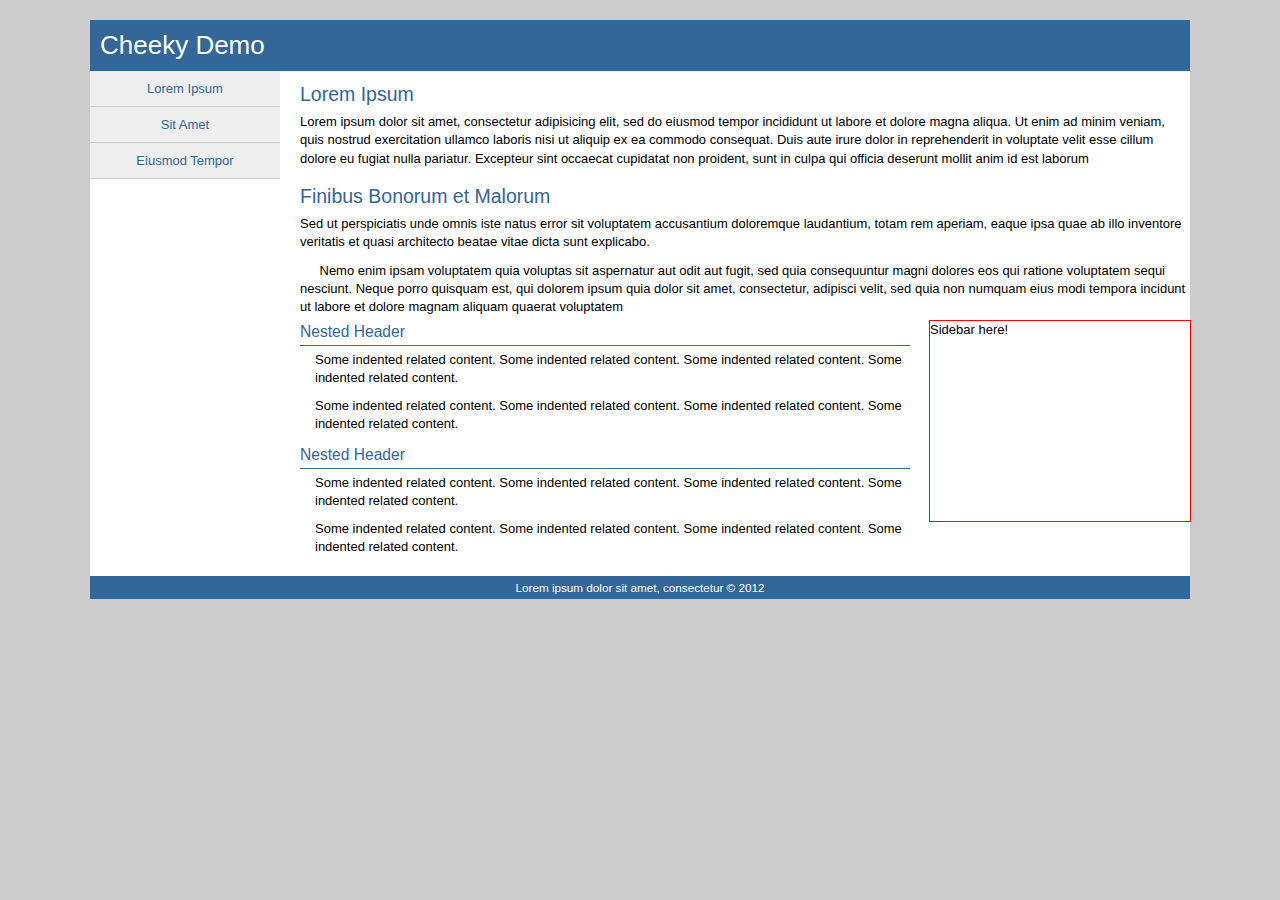
==== demo/blue.html @ 17a17183 "Renaming demo" ====
<!doctype html>
<html lang="en">
<head>
  <meta charset="utf-8">
  <title>Cheeky Example Layout</title>
  <meta name="description" content="">
  <meta name="author" content="">
  <meta name="viewport" content="width=device-width, initial-scale=1.0">
  
  <link rel="stylesheet" href="../cheeky.min.css">
  <link rel="stylesheet" href="blue.css">
  
</head>

<body>  

  <div class="container">

    <div class="row">
      <div class="span-16 header">
        <h1 class="logo">Cheeky Demo</h1>
      </div>
    </div>

    <div class="row">
      <div class="span-3 sidebar">
        <ul class="nav">
          <li><a href="#">Lorem Ipsum</a></li>
          <li><a href="#">Sit Amet</a></li>
          <li><a href="#">Eiusmod Tempor</a></li>
        </ul>
      </div>
      <div class="span-13 content">
        <h2>Lorem Ipsum</h2>
        <p>Lorem ipsum dolor sit amet, consectetur adipisicing elit, sed do eiusmod tempor incididunt ut labore et dolore magna aliqua. Ut enim ad minim veniam, quis nostrud exercitation ullamco laboris nisi ut aliquip ex ea commodo consequat. Duis aute irure dolor in reprehenderit in voluptate velit esse cillum dolore eu fugiat nulla pariatur. Excepteur sint occaecat cupidatat non proident, sunt in culpa qui officia deserunt mollit anim id est laborum</p>
        <h2>Finibus Bonorum et Malorum</h2>
        <p>Sed ut perspiciatis unde omnis iste natus error sit voluptatem accusantium doloremque laudantium, totam rem aperiam, eaque ipsa quae ab illo inventore veritatis et quasi architecto beatae vitae dicta sunt explicabo.</p>
        <p>Nemo enim ipsam voluptatem quia voluptas sit aspernatur aut odit aut fugit, sed quia consequuntur magni dolores eos qui ratione voluptatem sequi nesciunt. Neque porro quisquam est, qui dolorem ipsum quia dolor sit amet, consectetur, adipisci velit, sed quia non numquam eius modi tempora incidunt ut labore et dolore magnam aliquam quaerat voluptatem</p>

        <div class="row nested-row">
          <div class="span-9">
            <h3>Nested Header</h3>
            <p>Some indented related content. Some indented related content. Some indented related content. Some indented related content. </p>
            <p>Some indented related content. Some indented related content. Some indented related content. Some indented related content. </p>
            <h3>Nested Header</h3>
            <p>Some indented related content. Some indented related content. Some indented related content. Some indented related content. </p>
            <p>Some indented related content. Some indented related content. Some indented related content. Some indented related content. </p>
          </div>
          <div class="span-4" style="outline: 1px solid red; min-height: 200px;">
            Sidebar here!
          </div>
        </div>

      </div>

    </div>

    <div class="row">
      <div class="span-16 footer">
        <p>Lorem ipsum dolor sit amet, consectetur &copy; 2012</p>
      </div>      
    </div>

  </div><!-- .container -->

</body>
</html>
---- cheeky.min.css ----
html,body,div,span,object,iframe,h1,h2,h3,h4,h5,h6,p,blockquote,pre,a,abbr,address,cite,code,del,dfn,em,img,ins,kbd,q,samp,small,strong,sub,sup,var,b,i,dl,dt,dd,ol,ul,li,fieldset,form,label,legend,table,caption,tbody,tfoot,thead,tr,th,td,article,aside,canvas,details,embed,figure,figcaption,footer,header,hgroup,menu,nav,output,ruby,section,summary,time,mark,audio,video{margin:0;padding:0;border:0;font-size:100%;font:inherit;vertical-align:baseline}article,aside,details,figcaption,figure,footer,header,hgroup,nav,section{display:block}ol,ul{list-style:none}blockquote,q{quotes:none}blockquote:before,blockquote:after,q:before,q:after{content:'';content:none}table{border-collapse:collapse;border-spacing:0}html{overflow-y:scroll}audio,canvas,video{display:inline-block;*display:inline}audio:not([controls]){display:none}a:hover,a:active{outline:0}sub,sup{position:relative;font-size:75%;line-height:0;vertical-align:baseline}sup{top:-0.5em}sub{bottom:-0.25em}img{height:auto;border:0;vertical-align:middle}button,input,select,textarea{margin:0;font-size:100%;vertical-align:middle}button,input{*overflow:visible;line-height:normal}button::-moz-focus-inner,input::-moz-focus-inner{padding:0;border:0}button,input[type="button"],input[type="reset"],input[type="submit"]{cursor:pointer}input[type="search"]{-webkit-appearance:textfield;-webkit-box-sizing:content-box;-moz-box-sizing:content-box;box-sizing:content-box}input[type="search"]::-webkit-search-decoration,input[type="search"]::-webkit-search-cancel-button{-webkit-appearance:none}textarea{overflow:auto;vertical-align:top}.container{margin:20px auto 40px;width:1100px}.container:before,.container:after{display:table;content:""}.container:after{clear:both}.row{*zoom:1;float:left;margin-bottom:0}.row:before,.row:after{display:table;content:""}.row:after{clear:both}.row [class^="span-"]{float:left;margin-right:20px}.row [class^="span-"]:last-child{margin-right:0}.span-1{width:50px}.span-2{width:120px}.span-3{width:190px}.span-4{width:260px}.span-5{width:330px}.span-6{width:400px}.span-7{width:470px}.span-8{width:540px}.span-9{width:610px}.span-10{width:680px}.span-11{width:750px}.span-12{width:820px}.span-13{width:890px}.span-14{width:960px}.span-15{width:1030px}.span-16{width:1100px}.offset-1{margin-left:70px}.offset-2{margin-left:140px}.offset-3{margin-left:210px}.offset-4{margin-left:280px}.offset-5{margin-left:350px}.offset-6{margin-left:420px}.offset-7{margin-left:490px}.offset-8{margin-left:560px}.offset-9{margin-left:630px}.offset-10{margin-left:700px}.offset-11{margin-left:770px}.offset-12{margin-left:840px}.offset-13{margin-left:910px}.offset-14{margin-left:980px}.offset-15{margin-left:1050px}@media (max-width: 768px){body{padding:5px}.container{width:auto}.row{margin:0;width:100%}.row>[class^="span-"]{float:none;margin:0;width:auto}}@media (min-width: 768px) and (max-width: 980px){.container{width:865px}.row [class^="span-"]{margin-right:15px}.span-1{width:40px}.span-2{width:95px}.span-3{width:150px}.span-4{width:205px}.span-5{width:260px}.span-6{width:315px}.span-7{width:370px}.span-8{width:425px}.span-9{width:480px}.span-10{width:535px}.span-11{width:590px}.span-12{width:645px}.span-13{width:700px}.span-14{width:755px}.span-15{width:810px}.span-16{width:865px}.offset-1{margin-left:70px}.offset-2{margin-left:140px}.offset-3{margin-left:210px}.offset-4{margin-left:280px}.offset-5{margin-left:350px}.offset-6{margin-left:420px}.offset-7{margin-left:490px}.offset-8{margin-left:560px}.offset-9{margin-left:630px}.offset-10{margin-left:700px}.offset-11{margin-left:770px}.offset-12{margin-left:840px}.offset-13{margin-left:910px}.offset-14{margin-left:980px}.offset-15{margin-left:1050px}}
---- demo/blue.css ----
body {
  background-color: #ccc;
  font-family: 'Helvetiva Neue', Arial, Helvetica, sans-serif;
  font-size: 13px;
}

.container {
  background-color: white;
  margin: 20px auto 40px;
}

.header {
  background-color: #369;
  padding: 10px 0;
}
  .logo {
    color: white;
    font-size: 2em;
    margin-left: 10px;
  }

.sidebar {
  background-color: #eee;
}
  .nav a:link,
  .nav a:visited {    
    border-bottom: 1px solid #ccc;
    border-top: 1px solid #fff;
    color: #369;
    display: block;
    padding: 10px 0;
    text-align: center;
    text-decoration: none;
  }
    .nav a:hover,
    .nav a:active {
      background-color: #666;
      color: white;
    }
    .nav a:first-child { border-top: none; }
    .nav li:last-child { border-bottom: none; }

.content {
  background-color: white;
  line-height: 1.4;
  padding: 10px 0 20px;
}
  h2 {
    color: #369;
    font-size: 1.5em;
    margin-top: 15px;
    padding-bottom: 5px;
  }
    h2:first-child { margin-top: 0; }
    h2 ~ p + p {
      text-indent: 1.5em;
    }

  h3 {
    border-bottom: 1px solid #369;
    color: #369;
    font-size: 1.2em;
    margin-top: 10px;
    margin-bottom: 5px;
    padding-bottom: 2px;
  }
    h3:first-child { margin-top: 0; }
    h3 ~ p {
      margin-left: 15px;
    }

  p + p {
    margin-top: 10px;
  }

.footer {
  background-color: #369;
  color: white;
  font-size: 0.9em;
  padding: 5px 0;
  text-align: center;
}


.nested-row {
  margin-top: 5px;
}
  .nested-row [class^="span-"] {
    /*outline: 1px solid red;*/
  }
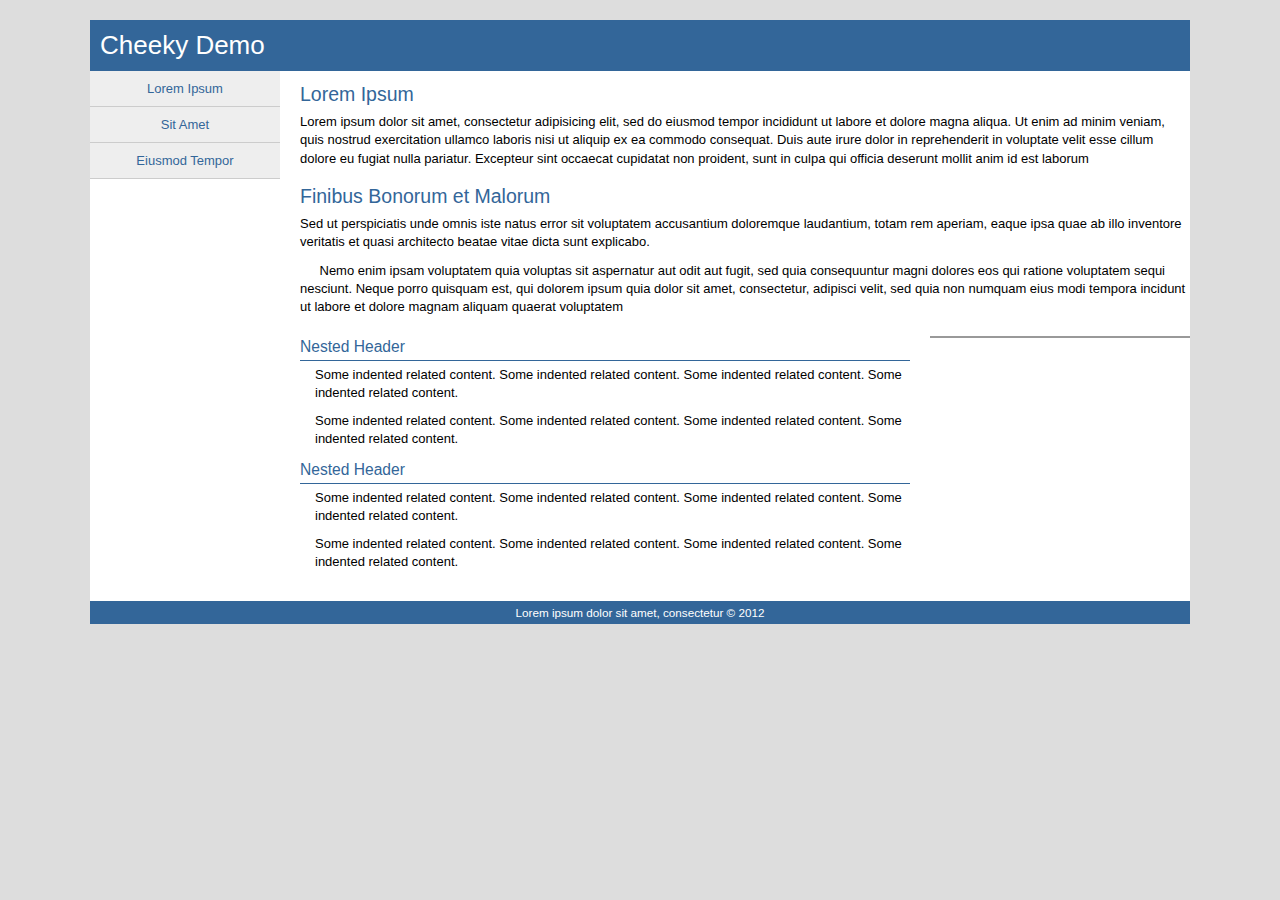
==== commit 917c012e: "Fix up blue demo" ====
--- a/demo/blue.html
+++ b/demo/blue.html
@@ -6,13 +6,13 @@
   <meta name="description" content="">
   <meta name="author" content="">
   <meta name="viewport" content="width=device-width, initial-scale=1.0">
-  
+
   <link rel="stylesheet" href="../cheeky.min.css">
   <link rel="stylesheet" href="blue.css">
-  
+
 </head>
 
-<body>  
+<body>
 
   <div class="container">
 
@@ -46,8 +46,8 @@
             <p>Some indented related content. Some indented related content. Some indented related content. Some indented related content. </p>
             <p>Some indented related content. Some indented related content. Some indented related content. Some indented related content. </p>
           </div>
-          <div class="span-4" style="outline: 1px solid red; min-height: 200px;">
-            Sidebar here!
+          <div class="span-4">
+            <img src="http://placehold.it/260x200" alt="">
           </div>
         </div>
 
@@ -58,7 +58,7 @@
     <div class="row">
       <div class="span-16 footer">
         <p>Lorem ipsum dolor sit amet, consectetur &copy; 2012</p>
-      </div>      
+      </div>
     </div>
 
   </div><!-- .container -->
--- a/cheeky.min.css
+++ b/cheeky.min.css
@@ -1 +1 @@
-html,body,div,span,object,iframe,h1,h2,h3,h4,h5,h6,p,blockquote,pre,a,abbr,address,cite,code,del,dfn,em,img,ins,kbd,q,samp,small,strong,sub,sup,var,b,i,dl,dt,dd,ol,ul,li,fieldset,form,label,legend,table,caption,tbody,tfoot,thead,tr,th,td,article,aside,canvas,details,embed,figure,figcaption,footer,header,hgroup,menu,nav,output,ruby,section,summary,time,mark,audio,video{margin:0;padding:0;border:0;font-size:100%;font:inherit;vertical-align:baseline}article,aside,details,figcaption,figure,footer,header,hgroup,nav,section{display:block}ol,ul{list-style:none}blockquote,q{quotes:none}blockquote:before,blockquote:after,q:before,q:after{content:'';content:none}table{border-collapse:collapse;border-spacing:0}html{overflow-y:scroll}audio,canvas,video{display:inline-block;*display:inline}audio:not([controls]){display:none}a:hover,a:active{outline:0}sub,sup{position:relative;font-size:75%;line-height:0;vertical-align:baseline}sup{top:-0.5em}sub{bottom:-0.25em}img{height:auto;border:0;vertical-align:middle}button,input,select,textarea{margin:0;font-size:100%;vertical-align:middle}button,input{*overflow:visible;line-height:normal}button::-moz-focus-inner,input::-moz-focus-inner{padding:0;border:0}button,input[type="button"],input[type="reset"],input[type="submit"]{cursor:pointer}input[type="search"]{-webkit-appearance:textfield;-webkit-box-sizing:content-box;-moz-box-sizing:content-box;box-sizing:content-box}input[type="search"]::-webkit-search-decoration,input[type="search"]::-webkit-search-cancel-button{-webkit-appearance:none}textarea{overflow:auto;vertical-align:top}.container{margin:20px auto 40px;width:1100px}.container:before,.container:after{display:table;content:""}.container:after{clear:both}.row{*zoom:1;float:left;margin-bottom:0}.row:before,.row:after{display:table;content:""}.row:after{clear:both}.row [class^="span-"]{float:left;margin-right:20px}.row [class^="span-"]:last-child{margin-right:0}.span-1{width:50px}.span-2{width:120px}.span-3{width:190px}.span-4{width:260px}.span-5{width:330px}.span-6{width:400px}.span-7{width:470px}.span-8{width:540px}.span-9{width:610px}.span-10{width:680px}.span-11{width:750px}.span-12{width:820px}.span-13{width:890px}.span-14{width:960px}.span-15{width:1030px}.span-16{width:1100px}.offset-1{margin-left:70px}.offset-2{margin-left:140px}.offset-3{margin-left:210px}.offset-4{margin-left:280px}.offset-5{margin-left:350px}.offset-6{margin-left:420px}.offset-7{margin-left:490px}.offset-8{margin-left:560px}.offset-9{margin-left:630px}.offset-10{margin-left:700px}.offset-11{margin-left:770px}.offset-12{margin-left:840px}.offset-13{margin-left:910px}.offset-14{margin-left:980px}.offset-15{margin-left:1050px}@media (max-width: 768px){body{padding:5px}.container{width:auto}.row{margin:0;width:100%}.row>[class^="span-"]{float:none;margin:0;width:auto}}@media (min-width: 768px) and (max-width: 980px){.container{width:865px}.row [class^="span-"]{margin-right:15px}.span-1{width:40px}.span-2{width:95px}.span-3{width:150px}.span-4{width:205px}.span-5{width:260px}.span-6{width:315px}.span-7{width:370px}.span-8{width:425px}.span-9{width:480px}.span-10{width:535px}.span-11{width:590px}.span-12{width:645px}.span-13{width:700px}.span-14{width:755px}.span-15{width:810px}.span-16{width:865px}.offset-1{margin-left:70px}.offset-2{margin-left:140px}.offset-3{margin-left:210px}.offset-4{margin-left:280px}.offset-5{margin-left:350px}.offset-6{margin-left:420px}.offset-7{margin-left:490px}.offset-8{margin-left:560px}.offset-9{margin-left:630px}.offset-10{margin-left:700px}.offset-11{margin-left:770px}.offset-12{margin-left:840px}.offset-13{margin-left:910px}.offset-14{margin-left:980px}.offset-15{margin-left:1050px}}
+html,body,div,span,object,iframe,h1,h2,h3,h4,h5,h6,p,blockquote,pre,a,abbr,address,cite,code,del,dfn,em,img,ins,kbd,q,samp,small,strong,sub,sup,var,b,i,dl,dt,dd,ol,ul,li,fieldset,form,label,legend,table,caption,tbody,tfoot,thead,tr,th,td,article,aside,canvas,details,embed,figure,figcaption,footer,header,hgroup,menu,nav,output,ruby,section,summary,time,mark,audio,video{margin:0;padding:0;border:0;font-size:100%;font:inherit;vertical-align:baseline}article,aside,details,figcaption,figure,footer,header,hgroup,nav,section{display:block}ol,ul{list-style:none}blockquote,q{quotes:none}blockquote:before,blockquote:after,q:before,q:after{content:'';content:none}table{border-collapse:collapse;border-spacing:0}html{overflow-y:scroll}audio,canvas,video{display:inline-block;*display:inline}audio:not([controls]){display:none}a:hover,a:active{outline:0}sub,sup{position:relative;font-size:75%;line-height:0;vertical-align:baseline}sup{top:-0.5em}sub{bottom:-0.25em}img{height:auto;border:0;vertical-align:middle}button,input,select,textarea{margin:0;font-size:100%;vertical-align:middle}button,input{*overflow:visible;line-height:normal}button::-moz-focus-inner,input::-moz-focus-inner{padding:0;border:0}button,input[type="button"],input[type="reset"],input[type="submit"]{cursor:pointer}input[type="search"]{-webkit-appearance:textfield;-webkit-box-sizing:content-box;-moz-box-sizing:content-box;box-sizing:content-box}input[type="search"]::-webkit-search-decoration,input[type="search"]::-webkit-search-cancel-button{-webkit-appearance:none}textarea{overflow:auto;vertical-align:top}.container{*zoom:1;margin:0 auto;width:1100px}.container:before,.container:after{display:table;content:""}.container:after{clear:both}.row{*zoom:1;float:left;margin-bottom:0}.row:before,.row:after{display:table;content:""}.row:after{clear:both}.row [class*="span-"]{float:left;margin-right:20px}.row [class*="span-"]:last-child{margin-right:0}.span-1{width:50px}.span-2{width:120px}.span-3{width:190px}.span-4{width:260px}.span-5{width:330px}.span-6{width:400px}.span-7{width:470px}.span-8{width:540px}.span-9{width:610px}.span-10{width:680px}.span-11{width:750px}.span-12{width:820px}.span-13{width:890px}.span-14{width:960px}.span-15{width:1030px}.span-16{width:1100px}.offset-1{margin-left:70px}.offset-2{margin-left:140px}.offset-3{margin-left:210px}.offset-4{margin-left:280px}.offset-5{margin-left:350px}.offset-6{margin-left:420px}.offset-7{margin-left:490px}.offset-8{margin-left:560px}.offset-9{margin-left:630px}.offset-10{margin-left:700px}.offset-11{margin-left:770px}.offset-12{margin-left:840px}.offset-13{margin-left:910px}.offset-14{margin-left:980px}.offset-15{margin-left:1050px}@media (min-width: 790px) and (max-width: 1100px){.container{width:790px}.row [class*="span-"]{margin-right:10px}.span-1{width:40px}.span-2{width:90px}.span-3{width:140px}.span-4{width:190px}.span-5{width:240px}.span-6{width:290px}.span-7{width:340px}.span-8{width:390px}.span-9{width:440px}.span-10{width:490px}.span-11{width:540px}.span-12{width:590px}.span-13{width:640px}.span-14{width:690px}.span-15{width:740px}.span-16{width:790px}.offset-1{margin-left:50px}.offset-2{margin-left:100px}.offset-3{margin-left:150px}.offset-4{margin-left:200px}.offset-5{margin-left:250px}.offset-6{margin-left:300px}.offset-7{margin-left:350px}.offset-8{margin-left:400px}.offset-9{margin-left:450px}.offset-10{margin-left:500px}.offset-11{margin-left:550px}.offset-12{margin-left:600px}.offset-13{margin-left:650px}.offset-14{margin-left:700px}.offset-15{margin-left:750px}}@media (min-width: 630px) and (max-width: 790px){.container{width:630px}.row [class*="span-"]{margin-right:10px}.span-1{width:30px}.span-2{width:70px}.span-3{width:110px}.span-4{width:150px}.span-5{width:190px}.span-6{width:230px}.span-7{width:270px}.span-8{width:310px}.span-9{width:350px}.span-10{width:390px}.span-11{width:430px}.span-12{width:470px}.span-13{width:510px}.span-14{width:550px}.span-15{width:590px}.span-16{width:630px}.offset-1{margin-left:40px}.offset-2{margin-left:80px}.offset-3{margin-left:120px}.offset-4{margin-left:160px}.offset-5{margin-left:200px}.offset-6{margin-left:240px}.offset-7{margin-left:280px}.offset-8{margin-left:320px}.offset-9{margin-left:360px}.offset-10{margin-left:400px}.offset-11{margin-left:440px}.offset-12{margin-left:480px}.offset-13{margin-left:520px}.offset-14{margin-left:560px}.offset-15{margin-left:600px}}@media (max-width: 630px){.container{width:auto}.row{margin:0;width:100%}.row>[class*="span-"]{float:none;margin:0;width:auto}}
--- a/demo/blue.css
+++ b/demo/blue.css
@@ -1,5 +1,5 @@
 body {
-  background-color: #ccc;
+  background-color: #DDDDDD;
   font-family: 'Helvetiva Neue', Arial, Helvetica, sans-serif;
   font-size: 13px;
 }
@@ -23,7 +23,7 @@
   background-color: #eee;
 }
   .nav a:link,
-  .nav a:visited {    
+  .nav a:visited {
     border-bottom: 1px solid #ccc;
     border-top: 1px solid #fff;
     color: #369;
@@ -45,8 +45,11 @@
   line-height: 1.4;
   padding: 10px 0 20px;
 }
+  h2, h3, h4 {
+    color: #369;
+  }
+
   h2 {
-    color: #369;
     font-size: 1.5em;
     margin-top: 15px;
     padding-bottom: 5px;
@@ -58,20 +61,22 @@
 
   h3 {
     border-bottom: 1px solid #369;
-    color: #369;
     font-size: 1.2em;
-    margin-top: 10px;
+    /*margin: 10px 0 5px;*/
     margin-bottom: 5px;
     padding-bottom: 2px;
   }
-    h3:first-child { margin-top: 0; }
     h3 ~ p {
       margin-left: 15px;
+      margin-bottom: 10px;
     }
 
-  p + p {
-    margin-top: 10px;
+  h4 {
+    font-size: 1.1em;
   }
+
+
+  p + p { margin-top: 10px; }
 
 .footer {
   background-color: #369;
@@ -82,9 +87,18 @@
 }
 
 
-.nested-row {
-  margin-top: 5px;
+.nested-row { margin-top: 20px; }
+
+img {
+  border: 1px solid #999;
+  border-right: none;
+  display: block;
+  max-width: 100%;
 }
-  .nested-row [class^="span-"] {
-    /*outline: 1px solid red;*/
-  }+
+@media(max-width: 730px) {
+  img { margin: 0 auto; }
+  .content {
+    padding: 5px 8px;
+  }
+}
